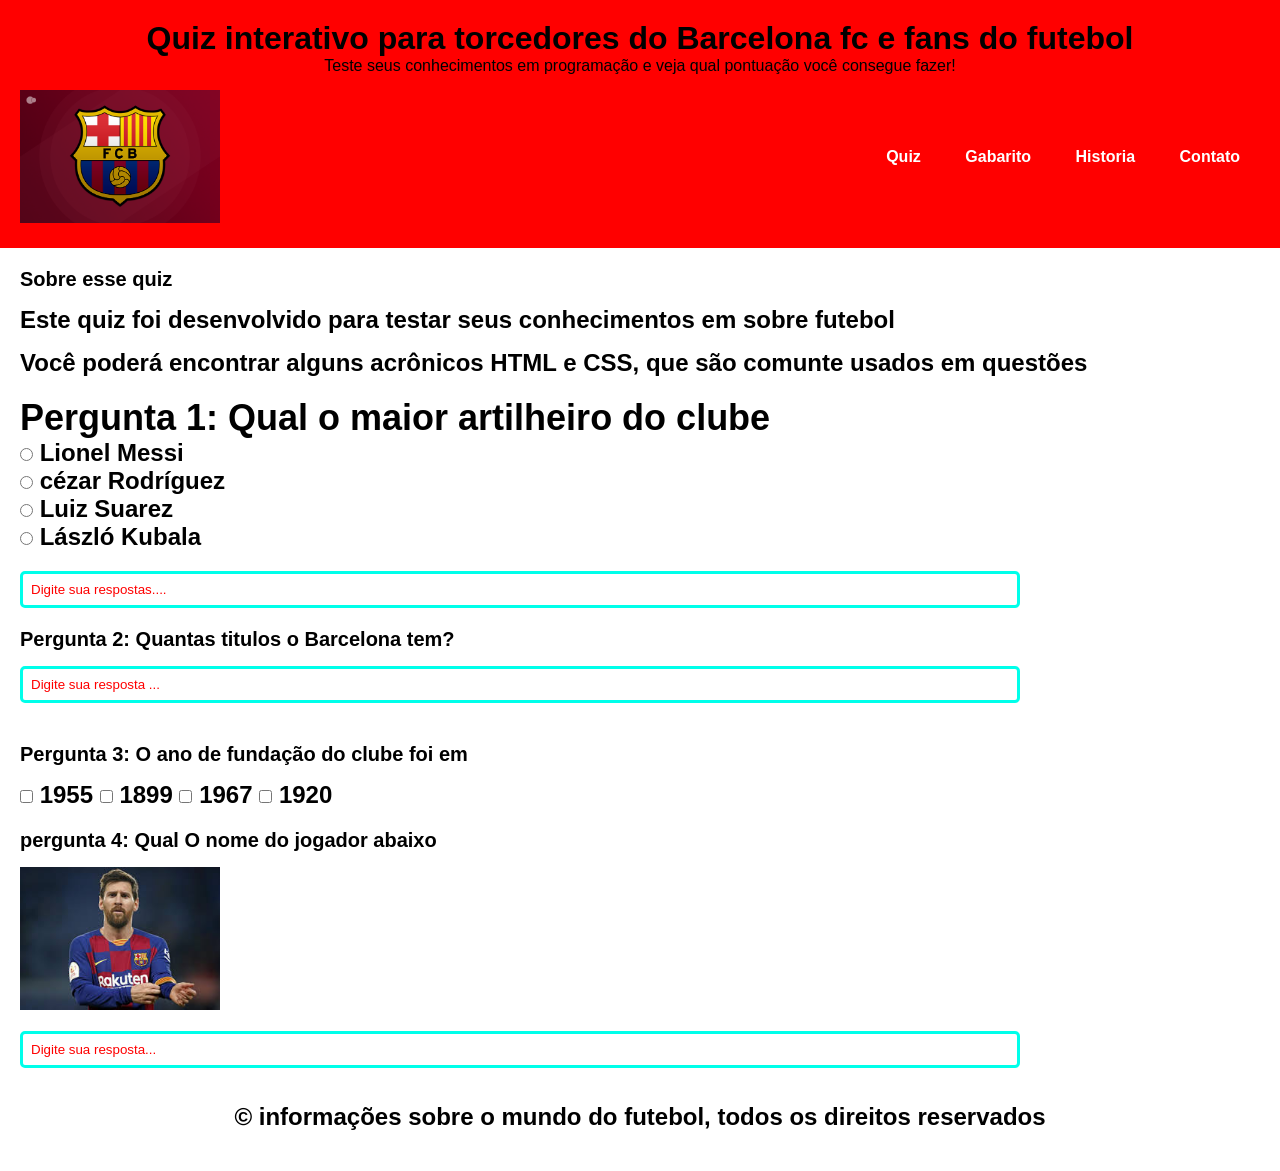
==== index.html @ 43c556e7 "Quiz sobre Barcelona" ====
<!DOCTYPE html>
<html lang="pt-br">
<head>
    <meta charset="UTF-8">
    <meta name="viewport" content="width=device-width, initial-scale=1.0">
    <title>Quiz sobre o Barcelona</title>
    <link rel="shortcut icon" href="./img/favicon.ico" type="image/x-icon">
    <link rel="stylesheet" href="style.css">
</head>
<body>
    <header>
    <header class="cabecalho">
        <h1>
        Quiz interativo para torcedores do Barcelona fc e fans do futebol
        </h1>
        <p>
            Teste seus conhecimentos em programação e veja qual pontuação você consegue fazer!
        </p>
        <div class="cabecalho-menu">
            <img src="./img/Barcelona.12.png" alt="Logo do quiz interativo" width="150px" class="cabecalho-menu-img">
            <nav class="menu">
                <a href="index.html">Quiz</a>
                <a href="respostas.html">Gabarito</a>
                <a href="historia.html">Historia</a>
                <a href="contato.html">Contato</a>
            </nav>
        </div>
    </header>
    </main>
    <h2 class ="container">
       <section class="container-secoes">
        <h2 class="subtitulo">
            Sobre esse quiz
        </h2>
        <p>Este quiz foi desenvolvido para testar seus conhecimentos em sobre futebol

        </p>
            <p>
                Você poderá encontrar alguns acrônicos HTML e CSS, que são comunte usados em questões
            </p>
       </section>
<section>
    <h2>
        Pergunta 1: Qual o maior artilheiro do clube 
    </h2>
    <input type="radio" name="pergunta1" id="p1a">
    <label for="p1a">Lionel Messi</label><br>
    <input type="radio" name="pergunta1" id="p1b">
    <label for="p1a">cézar Rodríguez</label><br>
    <input type="radio" name="pergunta1" id="p1b">
    <label for="p1a">Luiz Suarez</label><br>
    <input type="radio" name="pergunta1" id="p1b">
    <label for="p1a">László Kubala</label><br>

    </section class="container-secoes">
            <input type="text" name="pergunta2" id="p2" placeholder="Digite sua respostas....">
        </form>
    </section>

    <section class="container-secoes">
        <h2 class="subtitulo">
            Pergunta 2: Quantas titulos o Barcelona tem?
        </h2>
        <input type="password" name="pergunta2" id="p2" placeholder="Digite sua resposta ...">
    </section>
    <section>
        <h2>
        </h2>
    </section>
    <section class="container-secoes">
        <h2 class="subtitulo">
        Pergunta 3: O ano de fundação do clube foi em
        </h2>
        <form>
            <input type="checkbox" name="pergunta5" id="p5a" value="JavaScript">
            <label for="p5a">1955</label>

            <input type="checkbox" name="pergunta5" id="p5a" value="JavaScript">
            <label for="p5b">1899</label>

            <input type="checkbox" name="pergunta5" id="p5a" value="JavaScript">
            <label for="p5a">1967</label>

            <input type="checkbox" name="pergunta5" id="p5a" value="JavaScript">
            <label for="p5a">1920</label>
        </form>
    </section>
    <section class="container-secoes">
    <section class="container-secoes">
       <h2 class="subtitulo">
      pergunta 4:  Qual O nome do jogador abaixo
       </h2>
       <figure><img src="img/messi.png" alt="Logotipo da linguagem de Programção Java" width="200px" class="figure-img">
    <figcaption>
    </figure>
    <form>
        <input type="text" name="pergunta8" id="p8" placeholder="Digite sua resposta...">
    </form>
    </section>
    </main>
    <footer class="rodapé">
        <p>
            &copy informações sobre o mundo do futebol, todos os direitos reservados    
    </footer>
</body>
</html>
---- style.css ----
*{
    margin: 0;
    padding: 0;
    box-sizing: border-box;
   
}

body{
    background-color: rgb(255, 255, 255);
    color: rgb(0, 0, 0);
    font-family: "Cabin", sans-serif;
    font-weight: 400;
}

.cabecalho{
    background-color: rgb(255, 0, 0);
    text-align: center;
    padding: 20px;
}

.cabecalho-menu{
    display: flex;
    align-items: center;
    justify-content: space-between;
    margin-top: 10px;
    background-color: rgb(255, 0, 0);
    padding: 5px 0;
}

.cabecalho-menu-img{
    width: 200px;
}

.menu a{
   padding: 20px;
   text-decoration: none;
   color:rgb(255, 255, 255);
   font-weight: bold;
}

.menu a:hover{
    background-color: rgb(255, 255, 255);
    color: rgb(1, 3, 1);
    border-radius: 80%;
    transition: 350ms ease;
}

.container{
    display: flex;
    flex-direction: column;
    gap: 20px;
    padding: 20px;
}

.container-secoes{
    display: flex;
    flex-direction: column;
    gap: 15px;
}

.subtitulo{
    color: rgb(0, 0, 0);
    font-size: 20px;

}

input[type="radio"], input[type="checkbox"]{
    accent-color: #00e3fc;
}

input[type="text"], input[type="password"], input
[type="date"], input[type = email]{
    width: 1000px;
    padding: 8px;
    border: solid #00ffea;
    border-radius: 5px;
    outline: none;
    background-color: transparent;
}

input::placeholder{
  color: #ff0000;
}

.menu-suspenso{
    cursor: pointer;
    width: 50px;
    background-color: #ccd595;
    color: black;
    border-radius: 5px;
    outline: none;
    border: none;
}

.figure-img{
    width:"200px"
}

.rodapé{
    background-color: rgb(255, 255, 255);
    color: rgb(0, 0, 0);
    text-align: center;
    padding: 20px;
}

.footer-link{
    color: #ccd595;
    text-decoration: none;
}

.footer-link:hover{
    text-decoration: underline;
}
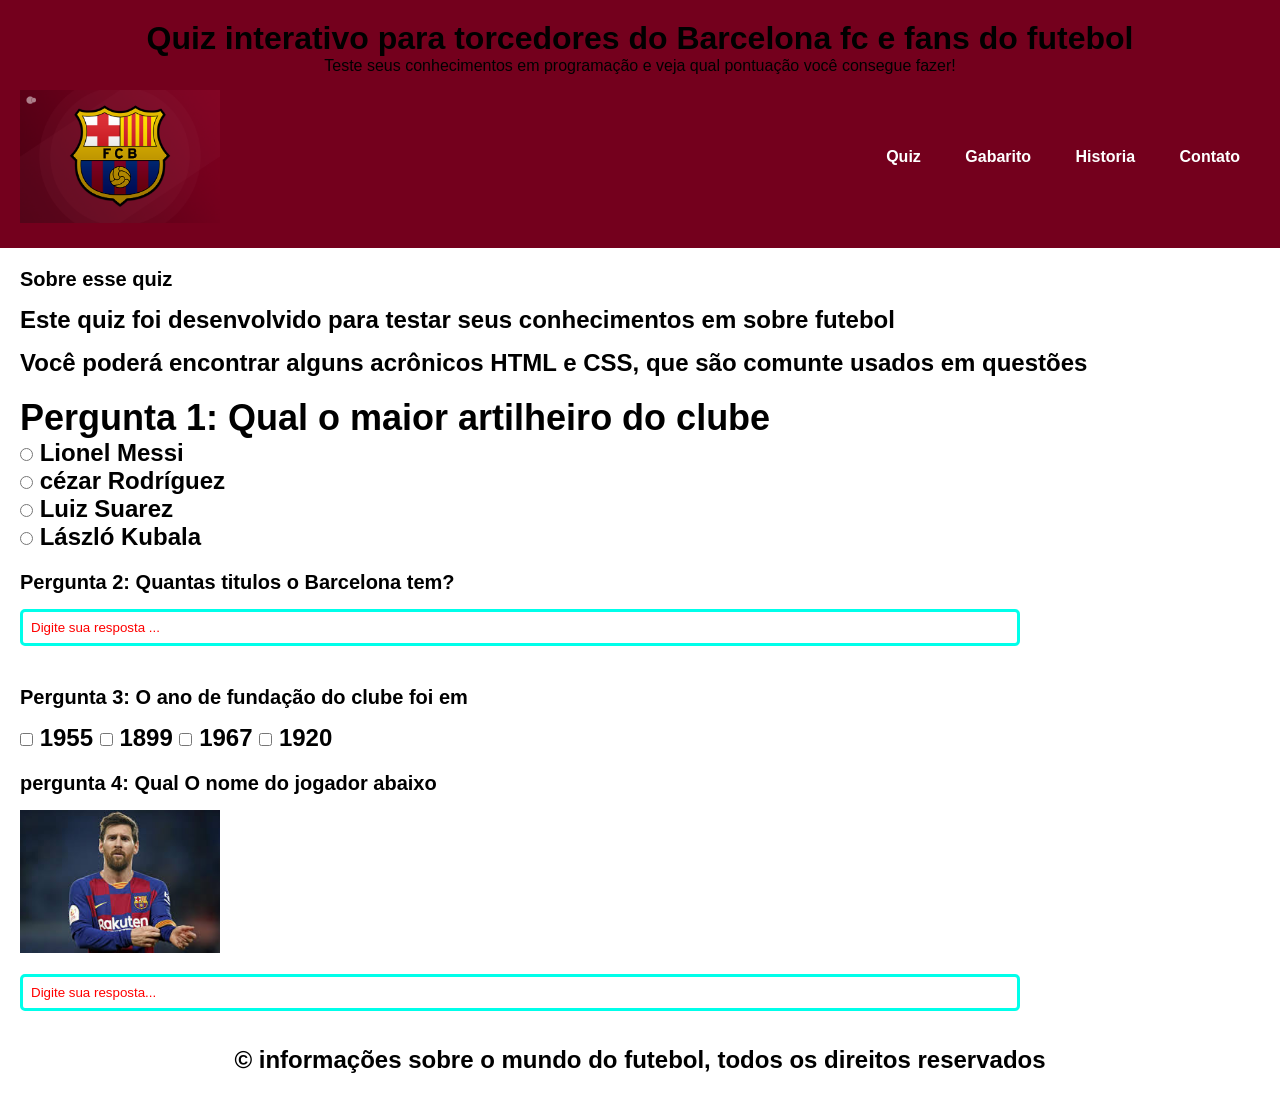
==== commit fb5ee8f9: "froes" ====
--- a/index.html
+++ b/index.html
@@ -53,7 +53,6 @@
     <label for="p1a">László Kubala</label><br>
 
     </section class="container-secoes">
-            <input type="text" name="pergunta2" id="p2" placeholder="Digite sua respostas....">
         </form>
     </section>
 
--- a/style.css
+++ b/style.css
@@ -13,7 +13,7 @@
 }
 
 .cabecalho{
-    background-color: rgb(255, 0, 0);
+    background-color: rgb(116, 0, 29);
     text-align: center;
     padding: 20px;
 }
@@ -23,7 +23,7 @@
     align-items: center;
     justify-content: space-between;
     margin-top: 10px;
-    background-color: rgb(255, 0, 0);
+    background-color: rgb(116, 0, 29);
     padding: 5px 0;
 }
 
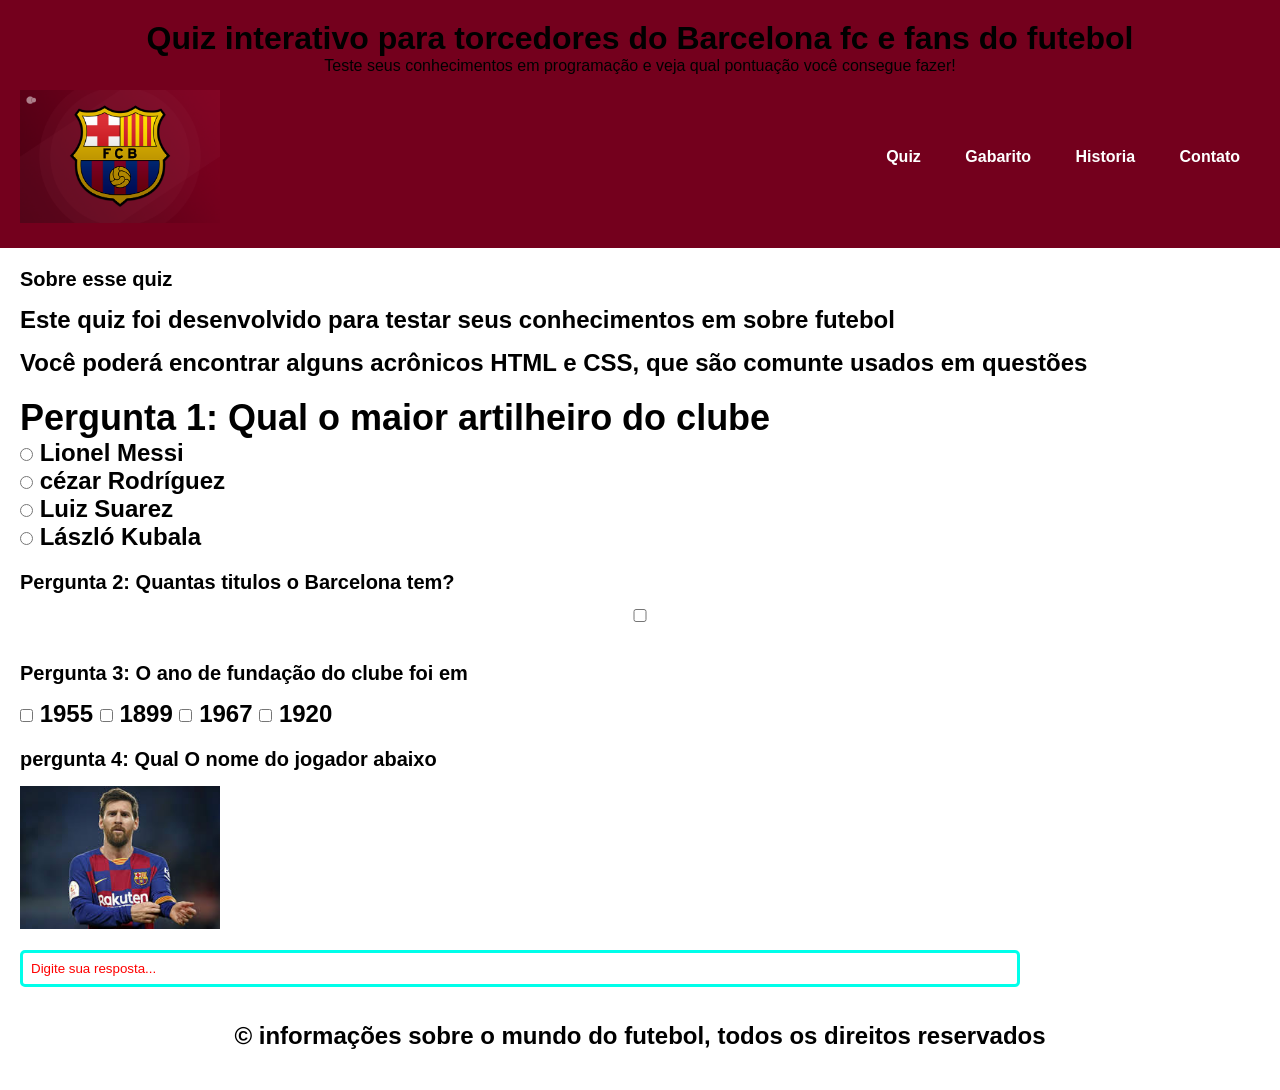
==== commit 0a1a8853: "froes" ====
--- a/index.html
+++ b/index.html
@@ -60,7 +60,7 @@
         <h2 class="subtitulo">
             Pergunta 2: Quantas titulos o Barcelona tem?
         </h2>
-        <input type="password" name="pergunta2" id="p2" placeholder="Digite sua resposta ...">
+        <input type="checkbox" name="pergunta2" id="p2" placeholder="Digite sua resposta ...">
     </section>
     <section>
         <h2>
